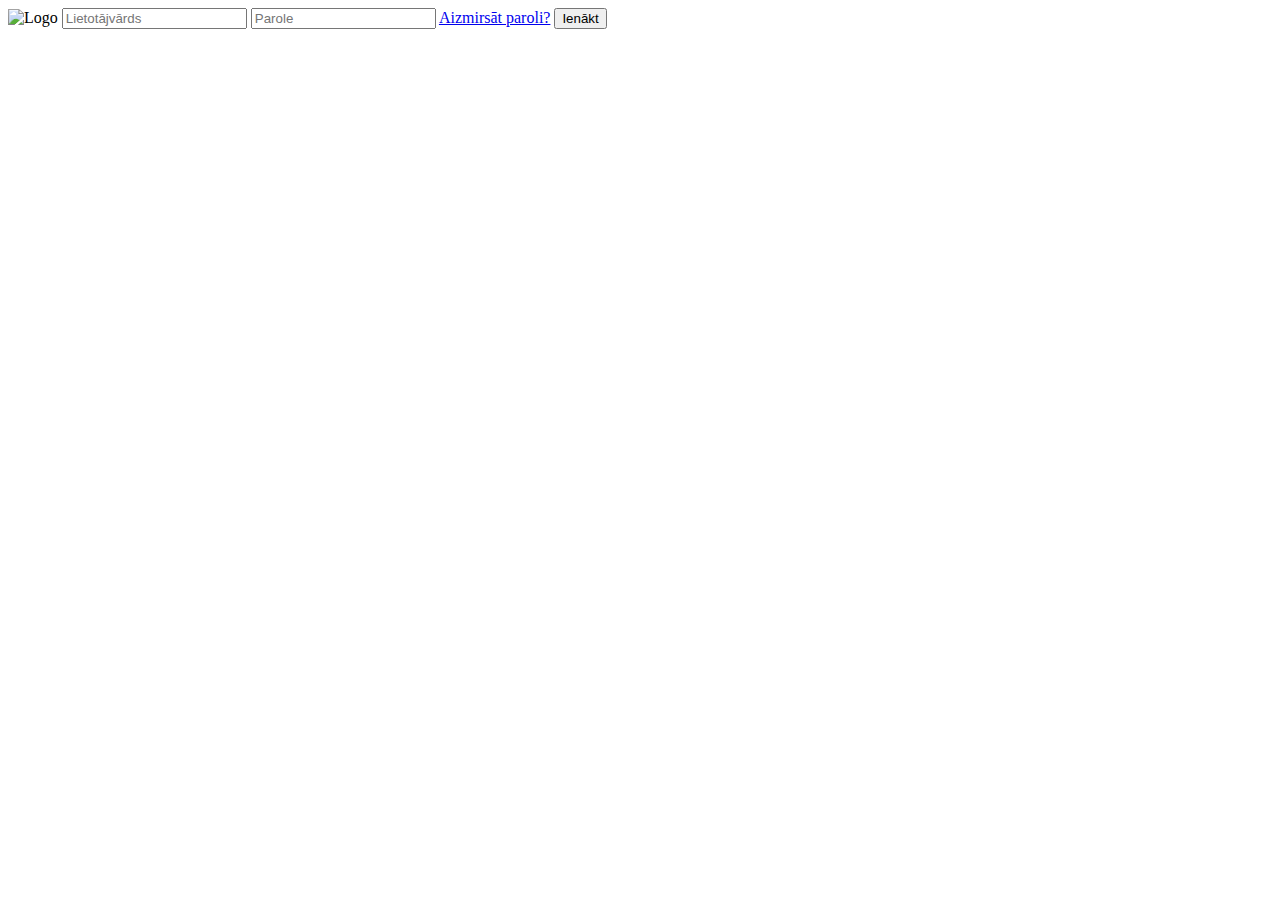
==== index.html @ bed9464c "Update index.html" ====
<!DOCTYPE html>
<html lang="en">
<head>
    <meta charset="UTF-8">
    <meta http-equiv="X-UA-Compatible" content="IE=edge">
    <meta name="viewport" content="width=device-width, initial-scale=1.0">
    <title>Gemo+</title>
    <link rel="icon" href="resources/favicons/fav.png" />
    <link rel="preconnect" href="https://fonts.googleapis.com">
    <link rel="preconnect" href="https://fonts.gstatic.com" crossorigin>
    <link href="https://fonts.googleapis.com/css2?family=Poppins:ital,wght@0,300;1,700&display=swap" rel="stylesheet"> 
    <link rel="stylesheet" href="resources/css/index.css"/>
</head>
<body>
    <form class="contact-box" action="", method="">
        <div class="content">
            <img class="logo" src="resources/img/logo.png" alt="Logo">
            <input type="email" class="input" placeholder="Lietotājvārds" required>
            <input type="password" class="input" placeholder="Parole" required>
            <a href="index.html" class="fbtn">Aizmirsāt paroli?</a>
            <button class="btn">Ienākt</button>
        </div>
    </form>
    <script src="resources/js/index.js"></script>
</body>
</html>
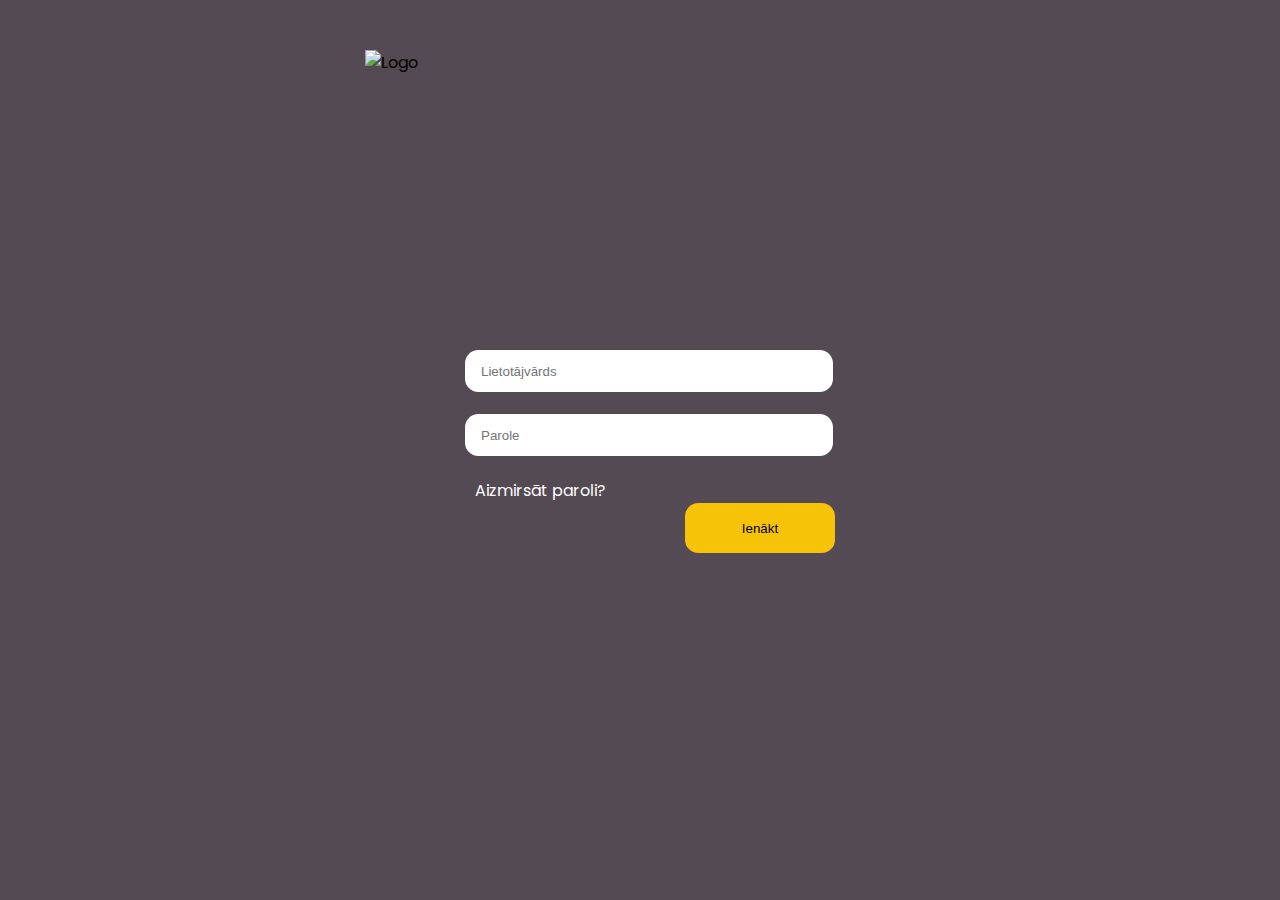
==== commit 1c6311ff: "Update" ====
--- a/index.html
+++ b/index.html
@@ -17,10 +17,19 @@
             <img class="logo" src="resources/img/logo.png" alt="Logo">
             <input type="email" class="input" placeholder="Lietotājvārds" required>
             <input type="password" class="input" placeholder="Parole" required>
-            <a href="index.html" class="fbtn">Aizmirsāt paroli?</a>
+            <a id="forgotbtn" class="fbtn"">Aizmirsāt paroli?</a>
             <button class="btn">Ienākt</button>
         </div>
     </form>
+    <div id="popupwindow">
+        <div id="popup">
+            <div class="banner">
+                <img src="resources/img/logo.png">
+            </div>
+            <button id="closepopup">Aizvērt</button>
+            <p>Ja aizmirsāt paroli kontaktējieties ar Jūsu administrātoru!</p>
+        </div>
+    </div>
     <script src="resources/js/index.js"></script>
 </body>
 </html>
--- a/resources/css/index.css
+++ b/resources/css/index.css
@@ -0,0 +1,118 @@
+body {
+  margin: 1.5em;
+  min-height: 90vh;
+  background-color: #534a53;
+  -webkit-user-select: none;
+     -moz-user-select: none;
+      -ms-user-select: none;
+          user-select: none;
+  font-family: "Poppins", sans-serif;
+}
+
+.content {
+  position: relative;
+  display: grid;
+  justify-content: center;
+  align-items: center;
+  margin-top: 50px;
+}
+.content .logo {
+  width: 550px;
+  height: 300px;
+}
+.content .input {
+  width: 350px;
+  height: 40px;
+  border-radius: 1em;
+  margin-left: 100px;
+  margin-bottom: 22px;
+  padding-left: 1rem;
+  background-color: rgb(255, 255, 255);
+  border: none;
+  outline: none;
+}
+.content .btn {
+  margin-left: 320px;
+  width: 150px;
+  height: 50px;
+  background-color: #f7c309;
+  border-radius: 1em;
+  outline: none;
+  border: none;
+  cursor: pointer;
+  transition: 0.3s;
+}
+.content .btn:hover {
+  background-color: #e0b310;
+}
+.content .fbtn {
+  width: 150px;
+  color: white;
+  margin-left: 110px;
+  text-decoration: none;
+}
+.content .fbtn:hover {
+  background: none;
+  text-decoration: underline;
+}
+
+#popupwindow {
+  background-color: rgba(0, 0, 0, 0.3);
+  display: none;
+  position: absolute;
+  height: 100%;
+  width: 100%;
+  left: 0;
+  top: 0;
+}
+
+#popup {
+  position: absolute;
+  width: 550px;
+  height: 350px;
+  background-color: rgb(255, 255, 255);
+  border-radius: 15px;
+  margin-left: auto;
+  margin-right: auto;
+  left: 50%;
+  right: 50%;
+  top: 50%;
+  transform: translate(-50%, -50%);
+  z-index: 1;
+}
+#popup button {
+  position: absolute;
+  right: 0;
+  bottom: 0;
+  padding: 8px 50px;
+  background-color: red;
+  border: 0;
+  margin-bottom: 15px;
+  margin-right: 15px;
+  border-radius: 10px;
+  color: white;
+  font-size: 18px;
+  font-family: "Poppins", sans-serif;
+  cursor: pointer;
+}
+#popup button:hover {
+  background-color: rgb(200, 25, 25);
+}
+#popup img {
+  width: 125px;
+}
+#popup p {
+  color: black;
+  text-align: center;
+  font-size: 25px;
+  transform: translate(0, 50%);
+  font-weight: 1000;
+}
+
+.banner {
+  width: 100%;
+  background-color: #534a53;
+  border-top-left-radius: 15px;
+  border-top-right-radius: 15px;
+  margin-top: -1px;
+}/*# sourceMappingURL=index.css.map */